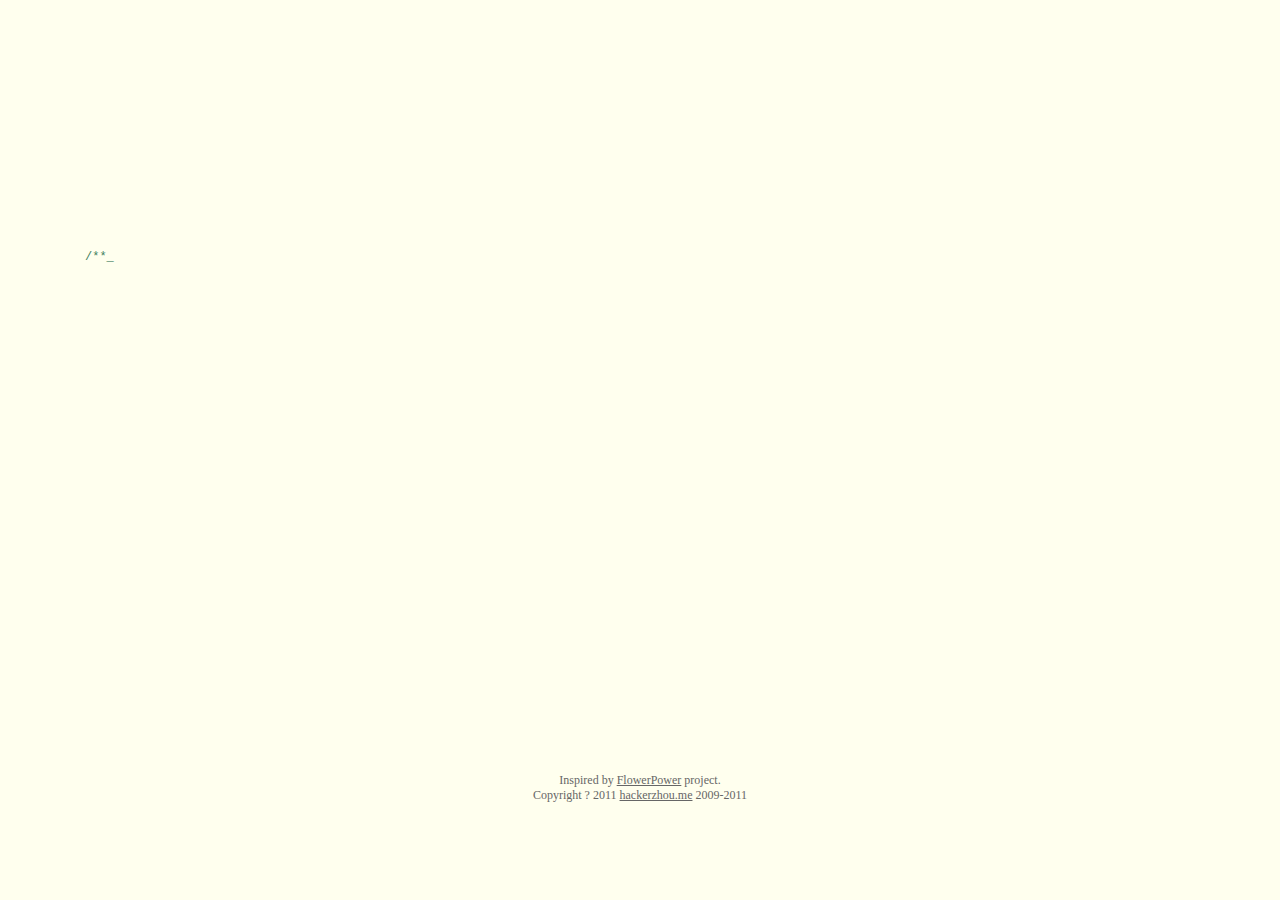
==== index.html @ ba9ca5b6 "forked from http://love.hackerzhou.me/" ====
<!DOCTYPE HTML>
<html xmlns="http://www.w3.org/1999/xhtml" xml:lang="en" lang="en">
<head>
	<title>Our Love Story</title>
	<meta http-equiv="content-type" content="text/html; charset=UTF-8">
	<style type="text/css">
		@font-face {
			font-family: digit;
			src: url('digital-7_mono.ttf') format("truetype");
		}
	</style>
	<link href="css/default.css" type="text/css" rel="stylesheet">
	<script type="text/javascript" src="js/jquery.js"></script>
	<script type="text/javascript" src="js/garden.js"></script>
    <script type="text/javascript" src="js/functions.js"></script>
</head>

<body>
	<div id="mainDiv">
		<div id="content">
			<div id="code">
				<span class="comments">/**</span><br />
				<span class="space"/><span class="comments">* We are both Fudan SSers and programmers,</span><br />
				<span class="space"/><span class="comments">* so I write some code to celebrate our 1st anniversary.</span><br />
				<span class="space"/><span class="comments">*/</span><br />
				Boy i = <span class="keyword">new</span> Boy(<span class="string">"hackerzhou"</span>);<br />
				Girl u = <span class="keyword">new</span> Girl(<span class="string">"MaryNee"</span>);<br />
				<span class="comments">// Nov 2, 2010, I told you I love you. </span><br />
				i.love(u);<br />
				<span class="comments">// Luckily, you accepted and became my girlfriend eversince.</span><br />
				u.accepted();<br />
				<span class="comments">// Since then, I miss u every day.</span><br />
				i.miss(u);<br />
				<span class="comments">// And take care of u and our love.</span><br />
				i.takeCareOf(u);<br />
				<span class="comments">// You say that you won't be so easy to marry me.</span><br />
				<span class="comments">// So I keep waiting and I have confidence that you will.</span><br />
				<span class="keyword">boolean</span> isHesitate = <span class="keyword">true</span>;<br />
				<span class="keyword">while</span> (isHesitate) {<br />
				<span class="placeholder"/>i.waitFor(u);<br />
				<span class="placeholder"/><span class="comments">// I think it is an important decision</span><br />
				<span class="placeholder"/><span class="comments">// and you should think it over.</span><br />
				<span class="placeholder"/>isHesitate = u.thinkOver();<br />
				}<br />
				<span class="comments">// After a romantic wedding, we will live happily ever after.</span><br />
				i.marry(u);<br />
				i.liveHappilyWith(u);<br />
			</div>
			<div id="loveHeart">
				<canvas id="garden"></canvas>
				<div id="words">
					<div id="messages">
						Minyue, I have fallen in love with you for
						<div id="elapseClock"></div>
					</div>
					<div id="loveu">
						Love u forever and ever.<br/>
						<div class="signature">- hackerzhou</div>
					</div>
				</div>
			</div>
		</div>
		<div id="copyright">
			Inspired by <a href="http://www.openrise.com/lab/FlowerPower/">FlowerPower</a> project.<br />
			Copyright ? 2011 <a href='http://hackerzhou.me'>hackerzhou.me</a> 2009-2011
		</div>
	</div>
	<script type="text/javascript">
		var offsetX = $("#loveHeart").width() / 2;
		var offsetY = $("#loveHeart").height() / 2 - 55;
		var together = new Date();
		together.setFullYear(2010, 10, 2);
		together.setHours(20);
		together.setMinutes(0);
		together.setSeconds(0);
		together.setMilliseconds(0);
		
		if (!document.createElement('canvas').getContext) {
			var msg = document.createElement("div");
			msg.id = "errorMsg";
			msg.innerHTML = "Your browser doesn't support HTML5!<br/>Recommend use Chrome 14+/IE 9+/Firefox 7+/Safari 4+"; 
			document.body.appendChild(msg);
			$("#code").css("display", "none")
			$("#copyright").css("position", "absolute");
			$("#copyright").css("bottom", "10px");
		    document.execCommand("stop");
		} else {
			setTimeout(function () {
				adjustWordsPosition();
				startHeartAnimation();
			}, 5000);

			timeElapse(together);
			setInterval(function () {
				timeElapse(together);
			}, 500);

			adjustCodePosition();
			$("#code").typewriter();
		}
	</script>
</body>
</html>
---- css/default.css ----
body {
	margin:0;
	padding:0;
	background:#ffe;
	font-size:12px;
	overflow:auto
}
#mainDiv {
	width:100%;
	height:100%
}
#loveHeart {
	float:left;
	width:670px;
	height:625px
}
#garden {
	width:100%;
	height:100%
}
#elapseClock {
	text-align:right;
	font-size:18px;
	margin-top:10px;
	margin-bottom:10px
}
#words {
	font-family:"sans-serif";
	width:505px;
	font-size:24px;
	color:#666
}
#messages {
	display:none
}
#elapseClock .digit {
	font-family:"digit";
	font-size:36px
}
#loveu {
	padding:5px;
	font-size:22px;
	margin-top:80px;
	margin-right:120px;
	text-align:right;
	display:none
}
#loveu .signature {
	margin-top:10px;
	font-size:20px;
	font-style:italic
}
#code {
	float:left;
	width:440px;
	height:400px;
	color:#333;
	font-family:"Consolas","Monaco","Bitstream Vera Sans Mono","Courier New","sans-serif";
	font-size:12px
}
#code .string {
	color:#2a36ff
}
#code .keyword {
	color:#7f0055;
	font-weight:bold
}
#code .placeholder {
	margin-left:15px
}
#code .space {
	margin-left:7px
}
#code .comments {
	color:#3f7f5f
}
#copyright {
	margin-top:10px;
	text-align:center;
	width:100%;
	color:#666
}
#errorMsg {
	width:100%;
	text-align:center;
	font-size:24px;
	position:absolute;
	top:100px;
	left:0
}
#copyright a {
	color:#666
}
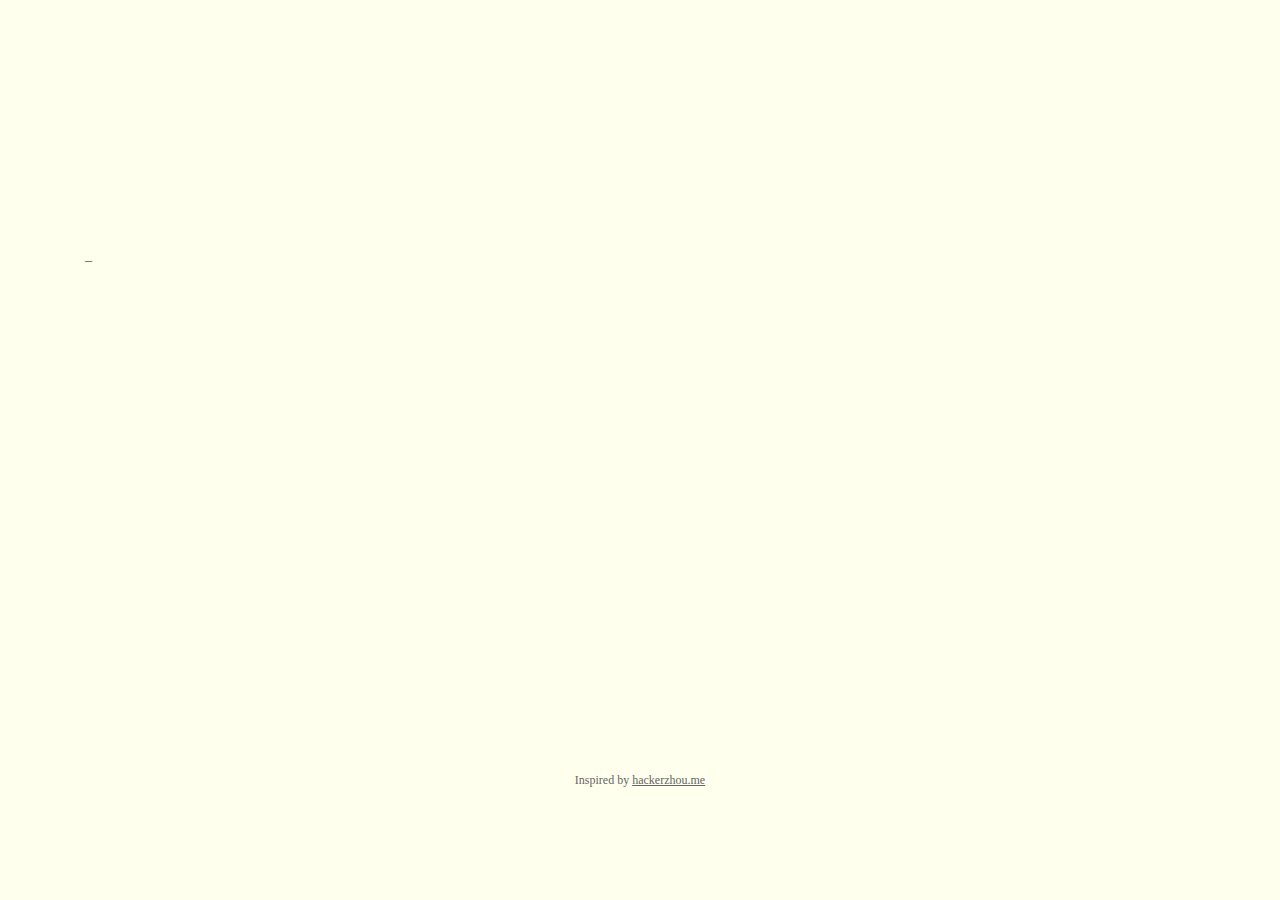
==== commit 5bdab2ec: "add music and text" ====
--- a/index.html
+++ b/index.html
@@ -16,64 +16,59 @@
 </head>
 
 <body>
+	<audio src="wheniwasyoung.mp3" autoplay="autoplay"></audio>
+	<!-- <audio src="quanshijie.mp3" autoplay="autoplay"></audio> -->
 	<div id="mainDiv">
 		<div id="content">
 			<div id="code">
-				<span class="comments">/**</span><br />
-				<span class="space"/><span class="comments">* We are both Fudan SSers and programmers,</span><br />
-				<span class="space"/><span class="comments">* so I write some code to celebrate our 1st anniversary.</span><br />
-				<span class="space"/><span class="comments">*/</span><br />
-				Boy i = <span class="keyword">new</span> Boy(<span class="string">"hackerzhou"</span>);<br />
-				Girl u = <span class="keyword">new</span> Girl(<span class="string">"MaryNee"</span>);<br />
-				<span class="comments">// Nov 2, 2010, I told you I love you. </span><br />
-				i.love(u);<br />
-				<span class="comments">// Luckily, you accepted and became my girlfriend eversince.</span><br />
-				u.accepted();<br />
-				<span class="comments">// Since then, I miss u every day.</span><br />
-				i.miss(u);<br />
-				<span class="comments">// And take care of u and our love.</span><br />
-				i.takeCareOf(u);<br />
-				<span class="comments">// You say that you won't be so easy to marry me.</span><br />
-				<span class="comments">// So I keep waiting and I have confidence that you will.</span><br />
-				<span class="keyword">boolean</span> isHesitate = <span class="keyword">true</span>;<br />
-				<span class="keyword">while</span> (isHesitate) {<br />
-				<span class="placeholder"/>i.waitFor(u);<br />
-				<span class="placeholder"/><span class="comments">// I think it is an important decision</span><br />
-				<span class="placeholder"/><span class="comments">// and you should think it over.</span><br />
-				<span class="placeholder"/>isHesitate = u.thinkOver();<br />
-				}<br />
-				<span class="comments">// After a romantic wedding, we will live happily ever after.</span><br />
-				i.marry(u);<br />
-				i.liveHappilyWith(u);<br />
+				<span class="title">致亲爱的哈魔</span>
+				<br /><br />
+				<span class="date">2011-11-12</span>
+				<span class="note">* 第一次遇见你的那天</span><br />
+				<span class="note">也许自己也没有觉察到：爱的情愫已经开始发酵</span>
+				<br /><br />
+				<span class="date">2012-03-17</span>
+				<span class="note">* 小心翼翼给你画表白图画</span><br />
+				<span class="note">也许幸福在那一刻就打上了星星记号</span>
+				<br /><br />
+				<span class="note">* 你像一个孤傲的女神，让人不敢靠近</span><br />
+				<span class="note">我只能找各种理由送你东西，将你围绕</span>
+				<br /><br />
+				<span class="note">* 一厢情愿曾经让我非常烦恼</span><br />
+				<span class="note">其实只要你一个微笑，我就连做梦也会笑</span>
+				<br /><br />
+				<span class="note">* 也许你不知道</span><br />
+				<span class="note">我不在乎付出多少，任何人都无法阻止我对你好</span>
+				<br /><br />
+				<span class="date">2012-03-27</span>
+				<span class="note">* 我们终于走到了一起</span><br />
+				<span class="note">郎有情，妾有意</span>
+				<br /><br />
+				<span class="note">* 后来的我们</span><br />
+				<span class="note">有欢笑，也有争吵，但不管怎么样</span><br />
+				<span class="note">我想这些都是我们幸福的写照</span>
+				<br /><br />
+				<span class="date">2013-05-20</span><br />
+				<span class="note">* 今天是520</span><br />
+				<span class="note">小翠，我爱你，嫁给我吧！</span>
 			</div>
 			<div id="loveHeart">
 				<canvas id="garden"></canvas>
 				<div id="words">
-					<div id="messages">
-						Minyue, I have fallen in love with you for
-						<div id="elapseClock"></div>
-					</div>
 					<div id="loveu">
-						Love u forever and ever.<br/>
-						<div class="signature">- hackerzhou</div>
+						Trista, I Love U FOREVER and EVER.<br/>
+						<div class="signature">- Introduction Jie</div>
 					</div>
 				</div>
 			</div>
 		</div>
 		<div id="copyright">
-			Inspired by <a href="http://www.openrise.com/lab/FlowerPower/">FlowerPower</a> project.<br />
-			Copyright ? 2011 <a href='http://hackerzhou.me'>hackerzhou.me</a> 2009-2011
+			Inspired by <a href='http://hackerzhou.me'>hackerzhou.me</a><br />
 		</div>
 	</div>
 	<script type="text/javascript">
 		var offsetX = $("#loveHeart").width() / 2;
 		var offsetY = $("#loveHeart").height() / 2 - 55;
-		var together = new Date();
-		together.setFullYear(2010, 10, 2);
-		together.setHours(20);
-		together.setMinutes(0);
-		together.setSeconds(0);
-		together.setMilliseconds(0);
 		
 		if (!document.createElement('canvas').getContext) {
 			var msg = document.createElement("div");
@@ -85,15 +80,9 @@
 			$("#copyright").css("bottom", "10px");
 		    document.execCommand("stop");
 		} else {
-			setTimeout(function () {
-				adjustWordsPosition();
+			setTimeout(function() {
 				startHeartAnimation();
-			}, 5000);
-
-			timeElapse(together);
-			setInterval(function () {
-				timeElapse(together);
-			}, 500);
+			}, 1000);
 
 			adjustCodePosition();
 			$("#code").typewriter();
--- a/css/default.css
+++ b/css/default.css
@@ -30,9 +30,7 @@
 	font-size:24px;
 	color:#666
 }
-#messages {
-	display:none
-}
+
 #elapseClock .digit {
 	font-family:"digit";
 	font-size:36px
@@ -40,8 +38,8 @@
 #loveu {
 	padding:5px;
 	font-size:22px;
-	margin-top:80px;
-	margin-right:120px;
+	margin-top:-395px;
+	margin-right: -10px;
 	text-align:right;
 	display:none
 }
@@ -57,6 +55,7 @@
 	color:#333;
 	font-family:"Consolas","Monaco","Bitstream Vera Sans Mono","Courier New","sans-serif";
 	font-size:12px
+	display: none;
 }
 #code .string {
 	color:#2a36ff
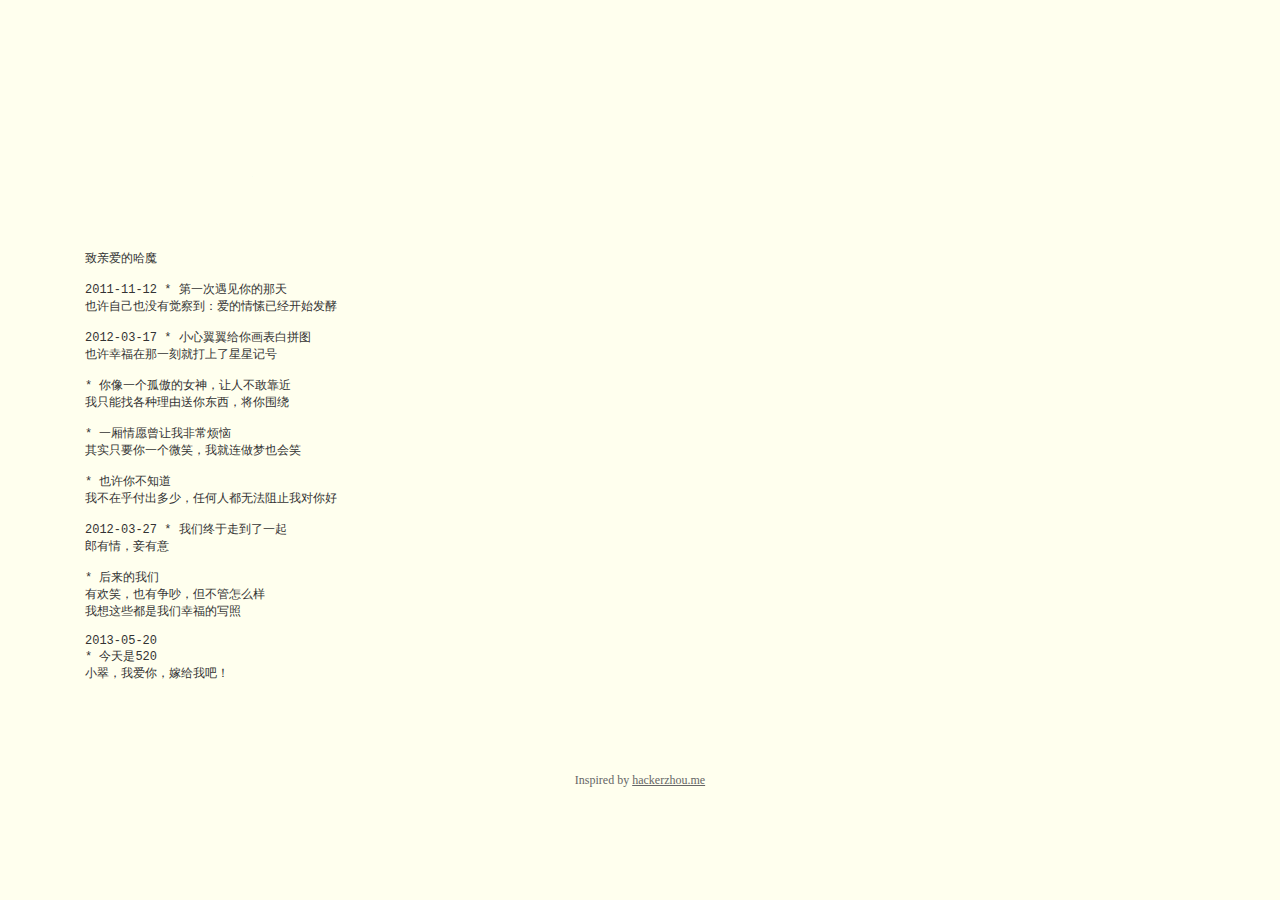
==== commit 51b7edc7: "change readme" ====
--- a/index.html
+++ b/index.html
@@ -1,14 +1,8 @@
 <!DOCTYPE HTML>
 <html xmlns="http://www.w3.org/1999/xhtml" xml:lang="en" lang="en">
 <head>
-	<title>Our Love Story</title>
+	<title>To Hammer</title>
 	<meta http-equiv="content-type" content="text/html; charset=UTF-8">
-	<style type="text/css">
-		@font-face {
-			font-family: digit;
-			src: url('digital-7_mono.ttf') format("truetype");
-		}
-	</style>
 	<link href="css/default.css" type="text/css" rel="stylesheet">
 	<script type="text/javascript" src="js/jquery.js"></script>
 	<script type="text/javascript" src="js/garden.js"></script>
@@ -16,8 +10,8 @@
 </head>
 
 <body>
-	<audio src="wheniwasyoung.mp3" autoplay="autoplay"></audio>
-	<!-- <audio src="quanshijie.mp3" autoplay="autoplay"></audio> -->
+	<audio id="s1" src="res/wheniwasyoung.m4a" autoplay="autoplay"></audio>
+	<audio id="s2" src="res/quanshijie.mp3" preload="auto"></audio>
 	<div id="mainDiv">
 		<div id="content">
 			<div id="code">
@@ -28,13 +22,13 @@
 				<span class="note">也许自己也没有觉察到：爱的情愫已经开始发酵</span>
 				<br /><br />
 				<span class="date">2012-03-17</span>
-				<span class="note">* 小心翼翼给你画表白图画</span><br />
+				<span class="note">* 小心翼翼给你画表白拼图</span><br />
 				<span class="note">也许幸福在那一刻就打上了星星记号</span>
 				<br /><br />
 				<span class="note">* 你像一个孤傲的女神，让人不敢靠近</span><br />
 				<span class="note">我只能找各种理由送你东西，将你围绕</span>
 				<br /><br />
-				<span class="note">* 一厢情愿曾经让我非常烦恼</span><br />
+				<span class="note">* 一厢情愿曾让我非常烦恼</span><br />
 				<span class="note">其实只要你一个微笑，我就连做梦也会笑</span>
 				<br /><br />
 				<span class="note">* 也许你不知道</span><br />
@@ -49,8 +43,8 @@
 				<span class="note">我想这些都是我们幸福的写照</span>
 				<br /><br />
 				<span class="date">2013-05-20</span><br />
-				<span class="note">* 今天是520</span><br />
-				<span class="note">小翠，我爱你，嫁给我吧！</span>
+				<span class="marriage">* 今天是520</span><br />
+				<span class="marriage">小翠，我爱你，嫁给我吧！</span>
 			</div>
 			<div id="loveHeart">
 				<canvas id="garden"></canvas>
@@ -63,10 +57,19 @@
 			</div>
 		</div>
 		<div id="copyright">
-			Inspired by <a href='http://hackerzhou.me'>hackerzhou.me</a><br />
+			Inspired by <a href='http://love.hackerzhou.me'>hackerzhou.me</a><br />
 		</div>
 	</div>
 	<script type="text/javascript">
+		s1 = document.getElementById("s1");
+		s1.addEventListener("timeupdate", function(){
+			s2 = document.getElementById("s2");
+			if (s1.currentTime >= s1.duration) {
+				s1.pause();
+				s2.play();
+			}
+		}, true);
+
 		var offsetX = $("#loveHeart").width() / 2;
 		var offsetY = $("#loveHeart").height() / 2 - 55;
 		
@@ -80,12 +83,12 @@
 			$("#copyright").css("bottom", "10px");
 		    document.execCommand("stop");
 		} else {
+			adjustCodePosition();
 			setTimeout(function() {
 				startHeartAnimation();
-			}, 1000);
-
-			adjustCodePosition();
-			$("#code").typewriter();
+				$("#code").show();
+				$("#code").typewriter();
+			}, 9000);
 		}
 	</script>
 </body>
